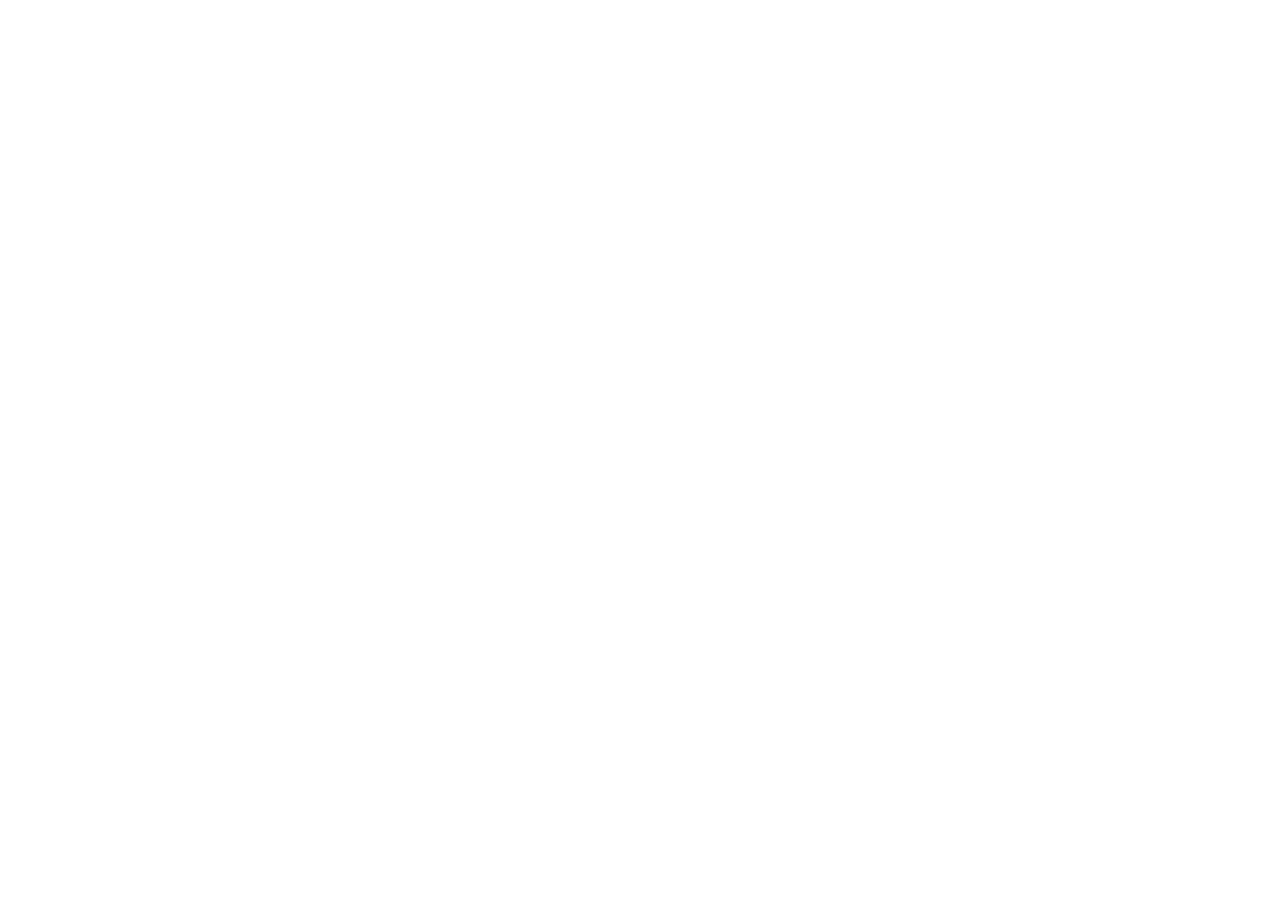
==== index.html @ d58806cf "Projektin juurikansio luotu ja sinne viety css- ja js-kansiot tiedostoineen sekä html-tiedosto. Täst" ====
<!DOCTYPE html>
<html lang="en">
<head>
    <meta charset="UTF-8">
    <meta name="viewport" content="width=device-width, initial-scale=1.0">
    <title>Web-projekti</title>
</head>
<body>
    
</body>
</html>
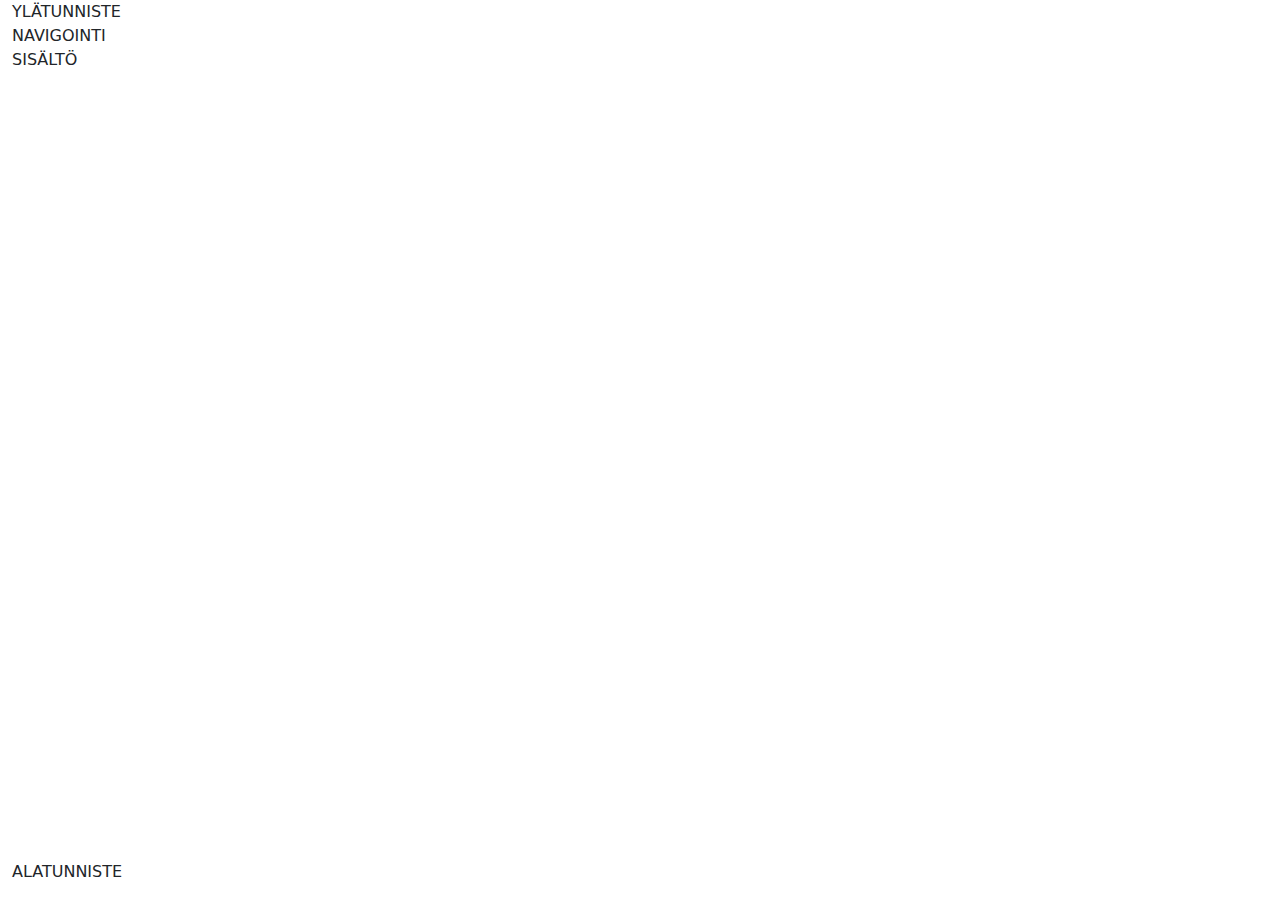
==== commit cc85fb8d: "Bootstrap lisätty" ====
--- a/index.html
+++ b/index.html
@@ -1,11 +1,27 @@
 <!DOCTYPE html>
-<html lang="en">
+<html lang="en" class="h-100">
 <head>
     <meta charset="UTF-8">
     <meta name="viewport" content="width=device-width, initial-scale=1.0">
-    <title>Web-projekti</title>
+    <title>Numeroseikkailu</title>
+    <link href="https://cdn.jsdelivr.net/npm/bootstrap@5.3.3/dist/css/bootstrap.min.css" rel="stylesheet" integrity="sha384-QWTKZyjpPEjISv5WaRU9OFeRpok6YctnYmDr5pNlyT2bRjXh0JMhjY6hW+ALEwIH" crossorigin="anonymous">
+    <link href="./css/style.css" rel="stylesheet">
 </head>
-<body>
-    
+<body class="d-flex flex-column h-100">
+    <div class="container-fluid flex-shrink-0">
+        <header>YLÄTUNNISTE</header>
+        <nav>NAVIGOINTI</nav>
+        <div class="row">
+            <div class="col-md-8">
+                <section>SISÄLTÖ</section>
+            </div>
+        </div>
+    </div>
+    <footer class="footer mt-auto py-3">
+        <div class="container-fluid">
+            ALATUNNISTE
+        </div>
+    </footer>
+    <script src="https://cdn.jsdelivr.net/npm/bootstrap@5.3.3/dist/js/bootstrap.bundle.min.js" integrity="sha384-YvpcrYf0tY3lHB60NNkmXc5s9fDVZLESaAA55NDzOxhy9GkcIdslK1eN7N6jIeHz" crossorigin="anonymous"></script>
 </body>
 </html>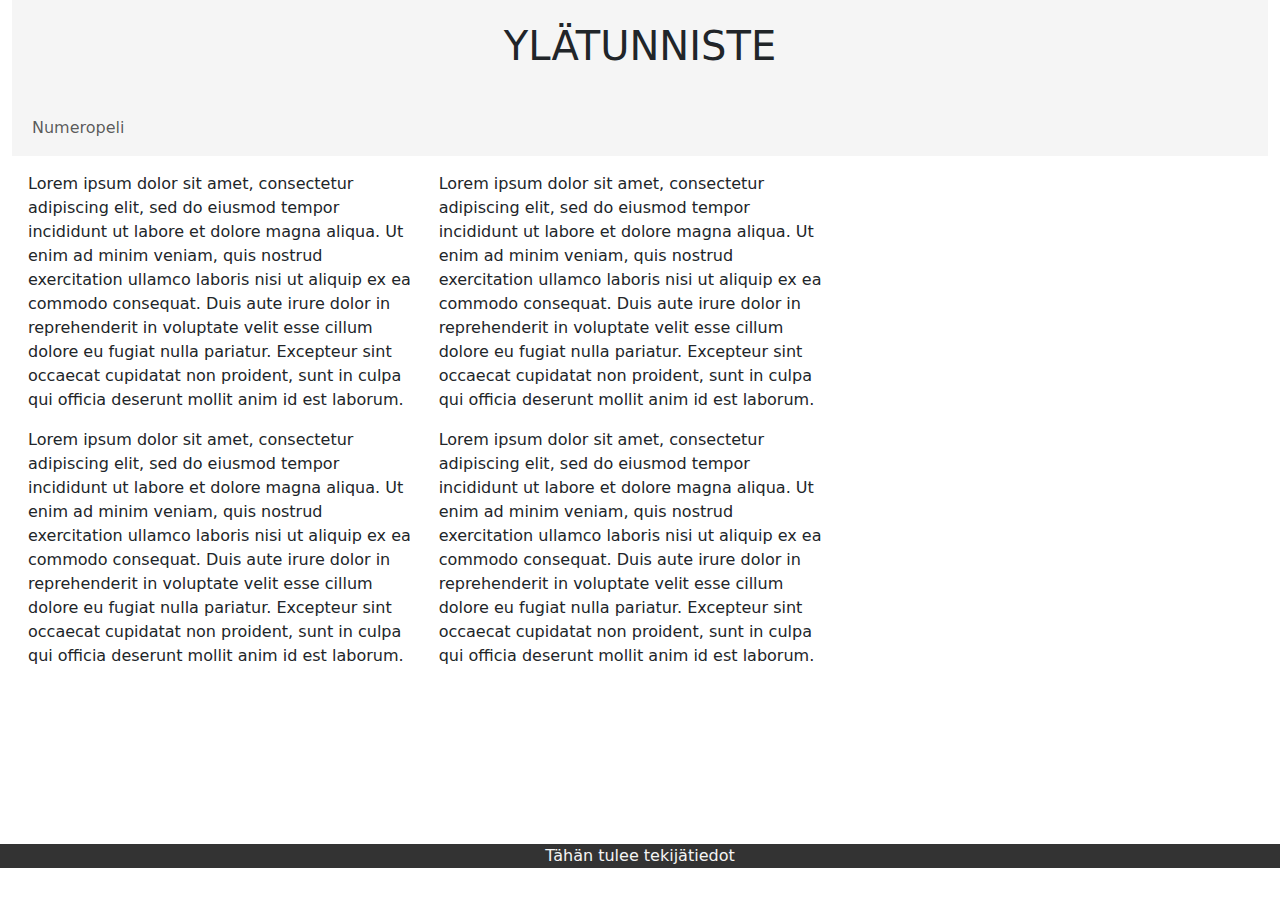
==== commit 227248c3: "Luotu toinen hmtl-tiedosto peliä varten. Luotu linkki etusivun ja pelisivun välille." ====
--- a/index.html
+++ b/index.html
@@ -9,17 +9,44 @@
 </head>
 <body class="d-flex flex-column h-100">
     <div class="container-fluid flex-shrink-0">
-        <header>YLÄTUNNISTE</header>
-        <nav>NAVIGOINTI</nav>
+        <header class="d-flex justify-content-center align-items-center">
+            <h1>YLÄTUNNISTE</h1>
+        </header>
+        <nav class="navbar navbar-expand-md">
+            <div class="container-fluid">
+              <button class="navbar-toggler" type="button"
+                data-bs-toggle="collapse" 
+                data-bs-target="#navbarSupportedContent" 
+                aria-controls="navbarSupportedContent" 
+                aria-expanded="false" 
+                aria-label="Toggle navigation">
+                <span class="navbar-toggler-icon"></span>
+              </button>
+              <div class="collapse navbar-collapse" id="mainmenu">
+                <ul class="navbar-nav">
+                  <li class="nav-item"><a class="nav-link" href="index2.html">Numeropeli</a></li>
+                </ul>     
+              </div> 
+            </div>
+        </nav>
         <div class="row">
-            <div class="col-md-8">
-                <section>SISÄLTÖ</section>
+            <div class="col-md-8 p-3">
+                <div class="container-fluid">
+                    <div class="row">
+                        <article class="col-md-6"><p>Lorem ipsum dolor sit amet, consectetur adipiscing elit, sed do eiusmod tempor incididunt ut labore et dolore magna aliqua. Ut enim ad minim veniam, quis nostrud exercitation ullamco laboris nisi ut aliquip ex ea commodo consequat. Duis aute irure dolor in reprehenderit in voluptate velit esse cillum dolore eu fugiat nulla pariatur. Excepteur sint occaecat cupidatat non proident, sunt in culpa qui officia deserunt mollit anim id est laborum.</p></article>
+                        <article class="col-md-6"><p>Lorem ipsum dolor sit amet, consectetur adipiscing elit, sed do eiusmod tempor incididunt ut labore et dolore magna aliqua. Ut enim ad minim veniam, quis nostrud exercitation ullamco laboris nisi ut aliquip ex ea commodo consequat. Duis aute irure dolor in reprehenderit in voluptate velit esse cillum dolore eu fugiat nulla pariatur. Excepteur sint occaecat cupidatat non proident, sunt in culpa qui officia deserunt mollit anim id est laborum.</p></article>
+                        <article class="col-md-6"><p>Lorem ipsum dolor sit amet, consectetur adipiscing elit, sed do eiusmod tempor incididunt ut labore et dolore magna aliqua. Ut enim ad minim veniam, quis nostrud exercitation ullamco laboris nisi ut aliquip ex ea commodo consequat. Duis aute irure dolor in reprehenderit in voluptate velit esse cillum dolore eu fugiat nulla pariatur. Excepteur sint occaecat cupidatat non proident, sunt in culpa qui officia deserunt mollit anim id est laborum.</p></article>
+                        <article class="col-md-6"><p>Lorem ipsum dolor sit amet, consectetur adipiscing elit, sed do eiusmod tempor incididunt ut labore et dolore magna aliqua. Ut enim ad minim veniam, quis nostrud exercitation ullamco laboris nisi ut aliquip ex ea commodo consequat. Duis aute irure dolor in reprehenderit in voluptate velit esse cillum dolore eu fugiat nulla pariatur. Excepteur sint occaecat cupidatat non proident, sunt in culpa qui officia deserunt mollit anim id est laborum.</p></article>
+                    </div>
+                </div>
             </div>
         </div>
     </div>
     <footer class="footer mt-auto py-3">
         <div class="container-fluid">
-            ALATUNNISTE
+            <div class="row">
+                <p class="col-12 footer-text">Tähän tulee tekijätiedot</p>
+            </div>
         </div>
     </footer>
     <script src="https://cdn.jsdelivr.net/npm/bootstrap@5.3.3/dist/js/bootstrap.bundle.min.js" integrity="sha384-YvpcrYf0tY3lHB60NNkmXc5s9fDVZLESaAA55NDzOxhy9GkcIdslK1eN7N6jIeHz" crossorigin="anonymous"></script>
--- a/css/style.css
+++ b/css/style.css
@@ -0,0 +1,14 @@
+header {
+    background-color: #f5f5f5;
+    height: 100px;
+}
+
+nav {
+    background-color: #f5f5f5;
+}
+
+footer .footer-text {
+    background-color: #333;
+    color: #f5f5f5;
+    text-align: center;
+}